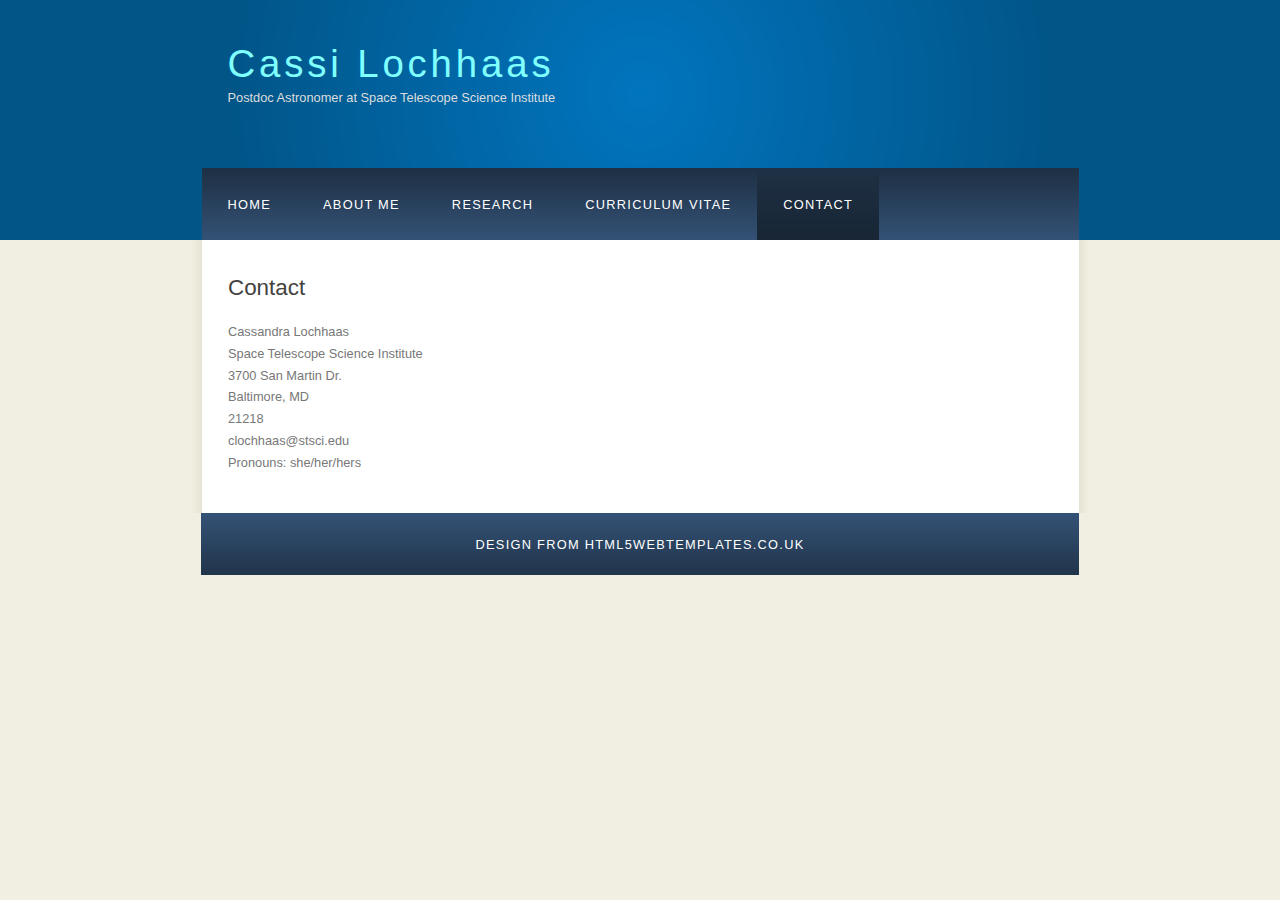
==== contact.html @ 8573aaea "Old website" ====
<!DOCTYPE HTML>
<html><head><title>Cassi Lochhaas - Contact</title><meta name="description" content="website description"><meta name="keywords" content="website keywords, website keywords"><meta http-equiv="content-type" content="text/html; charset=windows-1252"><link rel="stylesheet" type="text/css" href="style/style.css" title="style"></head><body>
  <div id="main">
    <div id="header">
      <div id="logo">
        <div id="logo_text">
          <!-- class="logo_colour", allows you to change the colour of the text -->
          <h1><a href="index.html"><span class="logo_colour">Cassi Lochhaas</span></a></h1>
          <h2>Postdoc Astronomer at Space Telescope Science Institute</h2>
        </div>
      </div>
      <div id="menubar">
        <ul id="menu"><!-- put class="selected" in the li tag for the selected page - to highlight which page you're on --><li><a href="index.html">Home</a></li>
          <li><a href="aboutme.html">About Me</a></li>
          <li><a href="research.html">Research</a></li>
          <li><a href="curriculumvitae.html">Curriculum Vitae</a></li>
          <li class="selected"><a href="contact.html">Contact</a></li>
        </ul></div>
    </div>
    <div id="content_header"></div>
    <div id="site_content">
      <div id="content">
        <!-- insert the page content here -->
        <h1>Contact</h1>
        <p>Cassandra Lochhaas<br />
	Space Telescope Science Institute<br />
	3700 San Martin Dr.<br />
	Baltimore, MD<br />
	21218<br />
	clochhaas@stsci.edu<br />
	Pronouns: she/her/hers</p>
      </div>
    </div>
    <div id="content_footer"></div>
    <div id="footer">
      <a href="http://www.html5webtemplates.co.uk">design from HTML5webtemplates.co.uk</a>
</div>
  </div>
</body></html>
---- style/style.css ----
html
{ height: 100%;}

*
{ margin: 0;
  padding: 0;}

body
{ font: normal .80em 'trebuchet ms', arial, sans-serif;
  background: #F0EFE2;
  color: #777;}

p
{ padding: 0 0 20px 0;
  line-height: 1.7em;}

img
{ border: 0;}

h1, h2, h3, h4, h5, h6 
{ font: normal 175% 'century gothic', arial, sans-serif;
  color: #43423F;
  margin: 0 0 15px 0;
  padding: 15px 0 5px 0;}

h2
{ font: normal 175% 'century gothic', arial, sans-serif;
  color: #A4AA04;}

h4, h5, h6
{ margin: 0;
  padding: 0 0 5px 0;
  font: normal 120% arial, sans-serif;
  color: #A4AA04;}

h5, h6
{ font: italic 95% arial, sans-serif;
  padding: 0 0 15px 0;
  color: #000;}

h6
{ color: #362C20;}

a, a:hover
{ outline: none;
  text-decoration: underline;
  color: #1293EE;}

a:hover
{ text-decoration: none;}

.left
{ float: left;
  width: auto;
  margin-right: 10px;}

.right
{ float: right; 
  width: auto;
  margin-left: 10px;}

.center
{ display: block;
  text-align: center;
  margin: 20px auto;}

blockquote
{ margin: 20px 0; 
  padding: 10px 20px 0 20px;
  border: 1px solid #E5E5DB;
  background: #FFF;}

ul
{ margin: 2px 0 22px 17px;}

ul li
{ list-style-type: circle;
  margin: 0 0 6px 0; 
  padding: 0 0 4px 5px;}

ol
{ margin: 8px 0 22px 20px;}

ol li
{ margin: 0 0 11px 0;}

#main, #logo, #menubar, #site_content, #footer
{ margin-left: auto; 
  margin-right: auto;}

#header
{ background: #025587;
  height: 240px;}

#logo
{ width: 825px;
  position: relative;
  height: 168px;
  background: #025587 url(logo.png) no-repeat;}

#logo #logo_text 
{ position: absolute; 
  top: 20px;
  left: 0;}

#logo h1, #logo h2
{ font: normal 300% 'century gothic', arial, sans-serif;
  border-bottom: 0;
  text-transform: none;
  margin: 0;}

#logo_text h1, #logo_text h1 a, #logo_text h1 a:hover 
{ padding: 22px 0 0 0;
  color: #FFF;
  letter-spacing: 0.1em;
  text-decoration: none;}

#logo_text h1 a .logo_colour
{ color: #80FFFF;}

#logo_text h2
{ font-size: 100%;
  padding: 4px 0 0 0;
  color: #DDD;}

#menubar
{ width: 877px;
  height: 72px;
  padding: 0;
  background: #29415D url(menu.png) repeat-x;} 

ul#menu, ul#menu li
{ float: left;
  margin: 0; 
  padding: 0;}

ul#menu li
{ list-style: none;}

ul#menu li a
{ letter-spacing: 0.1em;
  font: normal 100% 'lucida sans unicode', arial, sans-serif;
  display: block; 
  float: left; 
  height: 37px;
  padding: 29px 26px 6px 26px;
  text-align: center;
  color: #FFF;
  text-transform: uppercase;
  text-decoration: none;
  background: transparent;} 

ul#menu li a:hover, ul#menu li.selected a, ul#menu li.selected a:hover
{ color: #FFF;
  background: #1C2C3E url(menu_select.png) repeat-x;}

#site_content
{ width: 837px;
  overflow: hidden;
  margin: 0 auto 0 auto;
  padding: 20px 24px 20px 37px;
  background: #FFF url(content.png) repeat-y;} 

.sidebar
{ float: right;
  width: 190px;
  padding: 0 15px 20px 15px;}

.sidebar ul
{ width: 178px; 
  padding: 4px 0 0 0; 
  margin: 4px 0 30px 0;}

.sidebar li
{ list-style: none; 
  padding: 0 0 7px 0; }

.sidebar li a, .sidebar li a:hover
{ padding: 0 0 0 40px;
  display: block;
  background: transparent url(link.png) no-repeat left center;} 

.sidebar li a.selected
{ color: #444;
  text-decoration: none;} 

#content
{ text-align: left;
  width: 837px;
  padding: 0;}

#content ul
{ margin: 2px 0 22px 0px;}

#content ul li
{ list-style-type: none;
  background: url(bullet.png) no-repeat;
  margin: 0 0 6px 0; 
  padding: 0 0 4px 25px;
  line-height: 1.5em;}

#footer
{ width: 878px;
  font: normal 100% 'lucida sans unicode', arial, sans-serif;
  height: 33px;
  padding: 24px 0 5px 0;
  text-align: center; 
  background: #29425E url(footer.png) repeat-x;
  color: #FFF;
  text-transform: uppercase;
  letter-spacing: 0.1em;}

#footer a
{ color: #FFF;
  text-decoration: none;}

#footer a:hover
{ color: #FFF;
  text-decoration: underline;}

.search
{ color: #5D5D5D; 
  border: 1px solid #BBB; 
  width: 134px; 
  padding: 4px; 
  font: 100% arial, sans-serif;}

.form_settings
{ margin: 15px 0 0 0;}

.form_settings p
{ padding: 0 0 4px 0;}

.form_settings span
{ float: left; 
  width: 200px; 
  text-align: left;}
  
.form_settings input, .form_settings textarea
{ padding: 5px; 
  width: 299px; 
  font: 100% arial; 
  border: 1px solid #E5E5DB; 
  background: #FFF; 
  color: #47433F;}
  
.form_settings .submit
{ font: 100% arial; 
  border: 1px solid; 
  width: 99px; 
  margin: 0 0 0 212px; 
  height: 33px;
  padding: 2px 0 3px 0;
  cursor: pointer; 
  background: #263C56; 
  color: #FFF;}

.form_settings textarea, .form_settings select
{ font: 100% arial; 
  width: 299px;}

.form_settings select
{ width: 310px;}

.form_settings .checkbox
{ margin: 4px 0; 
  padding: 0; 
  width: 14px;
  border: 0;
  background: none;}

.separator
{ width: 100%;
  height: 0;
  border-top: 1px solid #D9D5CF;
  border-bottom: 1px solid #FFF;
  margin: 0 0 20px 0;}
  
table
{ margin: 10px 0 30px 0;}

table tr th, table tr td
{ background: #3B3B3B;
  color: #FFF;
  padding: 7px 4px;
  text-align: left;}
  
table tr td
{ background: #F0EFE2;
  color: #47433F;
  border-top: 1px solid #FFF;}
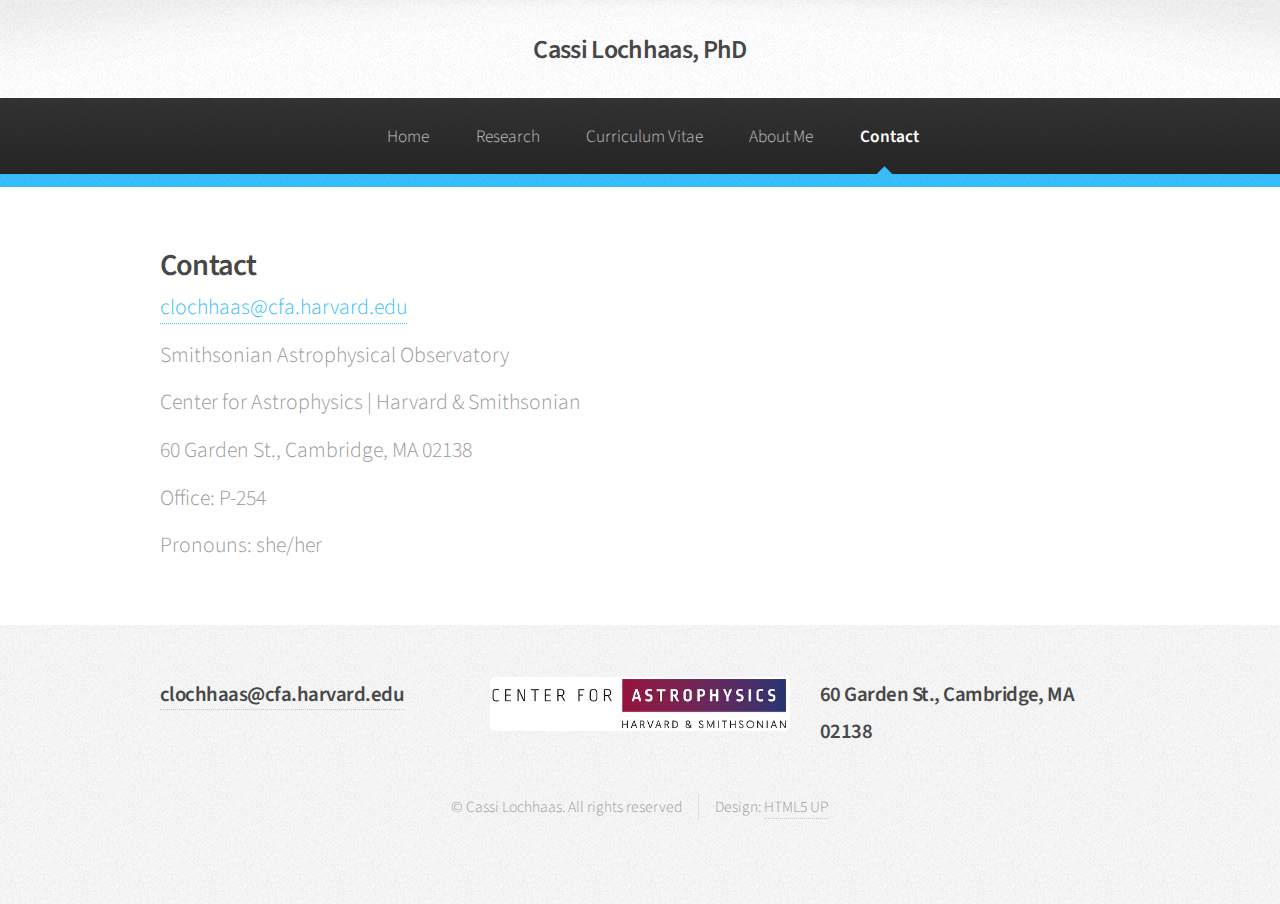
==== commit 4a6fbe88: "update" ====
--- a/contact.html
+++ b/contact.html
@@ -1,39 +1,104 @@
-<!DOCTYPE HTML>
-<html><head><title>Cassi Lochhaas - Contact</title><meta name="description" content="website description"><meta name="keywords" content="website keywords, website keywords"><meta http-equiv="content-type" content="text/html; charset=windows-1252"><link rel="stylesheet" type="text/css" href="style/style.css" title="style"></head><body>
-  <div id="main">
-    <div id="header">
-      <div id="logo">
-        <div id="logo_text">
-          <!-- class="logo_colour", allows you to change the colour of the text -->
-          <h1><a href="index.html"><span class="logo_colour">Cassi Lochhaas</span></a></h1>
-          <h2>Postdoc Astronomer at Space Telescope Science Institute</h2>
-        </div>
-      </div>
-      <div id="menubar">
-        <ul id="menu"><!-- put class="selected" in the li tag for the selected page - to highlight which page you're on --><li><a href="index.html">Home</a></li>
-          <li><a href="aboutme.html">About Me</a></li>
-          <li><a href="research.html">Research</a></li>
-          <li><a href="curriculumvitae.html">Curriculum Vitae</a></li>
-          <li class="selected"><a href="contact.html">Contact</a></li>
-        </ul></div>
-    </div>
-    <div id="content_header"></div>
-    <div id="site_content">
-      <div id="content">
-        <!-- insert the page content here -->
-        <h1>Contact</h1>
-        <p>Cassandra Lochhaas<br />
-	Space Telescope Science Institute<br />
-	3700 San Martin Dr.<br />
-	Baltimore, MD<br />
-	21218<br />
-	clochhaas@stsci.edu<br />
-	Pronouns: she/her/hers</p>
-      </div>
-    </div>
-    <div id="content_footer"></div>
-    <div id="footer">
-      <a href="http://www.html5webtemplates.co.uk">design from HTML5webtemplates.co.uk</a>
-</div>
-  </div>
-</body></html>
+<!DOCTYPE HTML>
+<!--
+	Arcana by HTML5 UP
+	html5up.net | @ajlkn
+	Free for personal and commercial use under the CCA 3.0 license (html5up.net/license)
+-->
+<html>
+	<head>
+		<title>Cassi Lochhaas, PhD</title>
+		<meta charset="utf-8" />
+		<meta name="viewport" content="width=device-width, initial-scale=1, user-scalable=no" />
+		<link rel="stylesheet" href="assets/css/main.css" />
+	</head>
+	<body class="is-preload">
+		<div id="page-wrapper">
+
+			<!-- Header -->
+				<div id="header">
+
+					<!-- Logo -->
+						<h1><a href="index.html" id="logo">Cassi Lochhaas, PhD</a></h1>
+
+					<!-- Nav -->
+					<nav id="nav">
+						<ul>
+							<li><a href="index.html">Home</a></li>
+							<li>
+								<a href="#">Research</a>
+								<ul>
+									<li><a href="research_accretion.html">Galactic Accretion through the CGM</a></li>
+									<li><a href="research_feedback.html">Stellar Feedback in Galaxy Simulations</a></li>
+									<li><a href="research_nonequilibrium.html">Non-Equilibrium CGM</a></li>
+									<li><a href="research_winds.html">Galactic Winds</a></li>
+								</ul>
+							</li>
+							<li><a href="curriculum_vitae.html">Curriculum Vitae</a></li>
+							<li><a href="about_me.html">About Me</a></li>
+							<li class="current"><a href="contact.html">Contact</a></li>
+						</ul>
+					</nav>
+
+				</div>
+
+			<!-- Main -->
+				<section class="wrapper style1">
+					<div class="container">
+						<div id="content">
+
+							<!-- Content -->
+
+								<article>
+									<header>
+										<h2>Contact</h2>
+										<p><a href="mailto:clochhaas@cfa.harvard.edu">clochhaas@cfa.harvard.edu</a></p>
+                                        <p>Smithsonian Astrophysical Observatory</p>
+                                        <p>Center for Astrophysics | Harvard & Smithsonian</p>
+                                        <p>60 Garden St., Cambridge, MA 02138</p>
+                                        <p>Office: P-254</p>
+                                        <p>Pronouns: she/her</p>
+									</header>
+								</article>
+
+						</div>
+					</div>
+				</section>
+
+			<!-- Footer -->
+			<div id="footer">
+				<div class="container">
+					<div class="row">
+						<section class="col-4 col-4 col-4">
+							<h3><a href="mailto:clochhaas@cfa.harvard.edu">clochhaas@cfa.harvard.edu</a></h3>
+						</section>
+						<section class="col-4 col-4 col-4">
+							<a href="https://www.cfa.harvard.edu/" class="image center center"><img src="images/CfA_Horizontal_CMYK.png" alt="Center for Astrophysics | Harvard & Smithsonian" width="300"/></a>
+						</section>
+						<section class="col-4 col-4 col-4">
+							<h3>60 Garden St., Cambridge, MA 02138</h3>
+						</section>
+					</div>
+				</div>
+
+
+				<!-- Copyright -->
+					<div class="copyright">
+						<ul class="menu">
+							<li>&copy; Cassi Lochhaas. All rights reserved</li><li>Design: <a href="http://html5up.net">HTML5 UP</a></li>
+						</ul>
+					</div>
+
+				</div>
+
+		</div>
+
+		<!-- Scripts -->
+			<script src="assets/js/jquery.min.js"></script>
+			<script src="assets/js/jquery.dropotron.min.js"></script>
+			<script src="assets/js/browser.min.js"></script>
+			<script src="assets/js/breakpoints.min.js"></script>
+			<script src="assets/js/util.js"></script>
+			<script src="assets/js/main.js"></script>
+
+	</body>
+</html>--- a/assets/css/main.css
+++ b/assets/css/main.css
@@ -0,0 +1,3360 @@
+@import url("fontawesome-all.min.css");
+@import url("https://fonts.googleapis.com/css?family=Source+Sans+Pro:300,300italic,600,600italic");
+
+/*
+	Arcana by HTML5 UP
+	html5up.net | @ajlkn
+	Free for personal and commercial use under the CCA 3.0 license (html5up.net/license)
+*/
+
+html, body, div, span, applet, object,
+iframe, h1, h2, h3, h4, h5, h6, p, blockquote,
+pre, a, abbr, acronym, address, big, cite,
+code, del, dfn, em, img, ins, kbd, q, s, samp,
+small, strike, strong, sub, sup, tt, var, b,
+u, i, center, dl, dt, dd, ol, ul, li, fieldset,
+form, label, legend, table, caption, tbody,
+tfoot, thead, tr, th, td, article, aside,
+canvas, details, embed, figure, figcaption,
+footer, header, hgroup, menu, nav, output, ruby,
+section, summary, time, mark, audio, video {
+	margin: 0;
+	padding: 0;
+	border: 0;
+	font-size: 100%;
+	font: inherit;
+	vertical-align: baseline;}
+
+article, aside, details, figcaption, figure,
+footer, header, hgroup, menu, nav, section {
+	display: block;}
+
+body {
+	line-height: 1;
+}
+
+ol, ul {
+	list-style: none;
+}
+
+blockquote, q {
+	quotes: none;
+}
+
+	blockquote:before, blockquote:after, q:before, q:after {
+		content: '';
+		content: none;
+	}
+
+table {
+	border-collapse: collapse;
+	border-spacing: 0;
+}
+
+body {
+	-webkit-text-size-adjust: none;
+}
+
+mark {
+	background-color: transparent;
+	color: inherit;
+}
+
+input::-moz-focus-inner {
+	border: 0;
+	padding: 0;
+}
+
+input, select, textarea {
+	-moz-appearance: none;
+	-webkit-appearance: none;
+	-ms-appearance: none;
+	appearance: none;
+}
+
+/* Basic */
+
+	html {
+		box-sizing: border-box;
+	}
+
+	*, *:before, *:after {
+		box-sizing: inherit;
+	}
+
+	body {
+		background: #f7f7f7 url("images/bg01.png");
+	}
+
+		body.is-preload *, body.is-preload *:before, body.is-preload *:after {
+			-moz-animation: none !important;
+			-webkit-animation: none !important;
+			-ms-animation: none !important;
+			animation: none !important;
+			-moz-transition: none !important;
+			-webkit-transition: none !important;
+			-ms-transition: none !important;
+			transition: none !important;
+		}
+
+	body, input, select, textarea {
+		color: #474747;
+		font-family: 'Source Sans Pro', sans-serif;
+		font-size: 16pt;
+		font-weight: 300;
+		line-height: 1.65em;
+	}
+
+	a {
+		-moz-transition: color 0.2s ease-in-out, border-color 0.2s ease-in-out, opacity 0.2s ease-in-out;
+		-webkit-transition: color 0.2s ease-in-out, border-color 0.2s ease-in-out, opacity 0.2s ease-in-out;
+		-ms-transition: color 0.2s ease-in-out, border-color 0.2s ease-in-out, opacity 0.2s ease-in-out;
+		transition: color 0.2s ease-in-out, border-color 0.2s ease-in-out, opacity 0.2s ease-in-out;
+		color: #37c0fb;
+		text-decoration: none;
+		border-bottom: dotted 1px;
+	}
+
+		a:hover {
+			color: #37c0fb;
+			border-bottom-color: transparent;
+		}
+
+	strong, b {
+		font-weight: 600;
+	}
+
+	em, i {
+		font-style: italic;
+	}
+
+	p, ul, ol, dl, table, blockquote {
+		margin: 0 0 2em 0;
+	}
+
+	h1, h2, h3, h4, h5, h6 {
+		color: inherit;
+		font-weight: 600;
+		line-height: 1.75em;
+		margin-bottom: 1em;
+	}
+
+		h1 a, h2 a, h3 a, h4 a, h5 a, h6 a {
+			color: inherit;
+			text-decoration: none;
+		}
+
+		h1 em, h2 em, h3 em, h4 em, h5 em, h6 em {
+			font-style: normal;
+			font-weight: 300;
+		}
+
+	h2 {
+		font-size: 1.75em;
+		letter-spacing: -0.025em;
+	}
+
+	h3 {
+		font-size: 1.2em;
+		letter-spacing: -0.025em;
+	}
+
+	sub {
+		font-size: 0.8em;
+		position: relative;
+		top: 0.5em;
+	}
+
+	sup {
+		font-size: 0.8em;
+		position: relative;
+		top: -0.5em;
+	}
+
+	hr {
+		border-top: solid 1px #e0e0e0;
+		border: 0;
+		margin-bottom: 1.5em;
+	}
+
+	blockquote {
+		border-left: solid 0.5em #e0e0e0;
+		font-style: italic;
+		padding: 1em 0 1em 2em;
+	}
+
+/* Container */
+
+	.container {
+		margin: 0 auto;
+		max-width: 100%;
+		width: 1400px;
+	}
+
+		@media screen and (max-width: 1680px) {
+
+			.container {
+				width: 1200px;
+			}
+
+		}
+
+		@media screen and (max-width: 1280px) {
+
+			.container {
+				width: 960px;
+			}
+
+		}
+
+		@media screen and (max-width: 980px) {
+
+			.container {
+				width: 95%;
+			}
+
+		}
+
+		@media screen and (max-width: 840px) {
+
+			.container {
+				width: 95%;
+			}
+
+		}
+
+		@media screen and (max-width: 736px) {
+
+			.container {
+				width: 90%;
+			}
+
+		}
+
+		@media screen and (max-width: 480px) {
+
+			.container {
+				width: 100%;
+			}
+
+		}
+
+/* Row */
+
+	.row {
+		display: flex;
+		flex-wrap: wrap;
+		box-sizing: border-box;
+		align-items: stretch;
+	}
+
+		.row > * {
+			box-sizing: border-box;
+		}
+
+		.row.gtr-uniform > * > :last-child {
+			margin-bottom: 0;
+		}
+
+		.row.aln-left {
+			justify-content: flex-start;
+		}
+
+		.row.aln-center {
+			justify-content: center;
+		}
+
+		.row.aln-right {
+			justify-content: flex-end;
+		}
+
+		.row.aln-top {
+			align-items: flex-start;
+		}
+
+		.row.aln-middle {
+			align-items: center;
+		}
+
+		.row.aln-bottom {
+			align-items: flex-end;
+		}
+
+		.row > .imp {
+			order: -1;
+		}
+
+		.row > .col-1 {
+			width: 8.33333%;
+		}
+
+		.row > .off-1 {
+			margin-left: 8.33333%;
+		}
+
+		.row > .col-2 {
+			width: 16.66667%;
+		}
+
+		.row > .off-2 {
+			margin-left: 16.66667%;
+		}
+
+		.row > .col-3 {
+			width: 25%;
+		}
+
+		.row > .off-3 {
+			margin-left: 25%;
+		}
+
+		.row > .col-4 {
+			width: 33.33333%;
+		}
+
+		.row > .off-4 {
+			margin-left: 33.33333%;
+		}
+
+		.row > .col-5 {
+			width: 41.66667%;
+		}
+
+		.row > .off-5 {
+			margin-left: 41.66667%;
+		}
+
+		.row > .col-6 {
+			width: 50%;
+		}
+
+		.row > .off-6 {
+			margin-left: 50%;
+		}
+
+		.row > .col-7 {
+			width: 58.33333%;
+		}
+
+		.row > .off-7 {
+			margin-left: 58.33333%;
+		}
+
+		.row > .col-8 {
+			width: 66.66667%;
+		}
+
+		.row > .off-8 {
+			margin-left: 66.66667%;
+		}
+
+		.row > .col-9 {
+			width: 75%;
+		}
+
+		.row > .off-9 {
+			margin-left: 75%;
+		}
+
+		.row > .col-10 {
+			width: 83.33333%;
+		}
+
+		.row > .off-10 {
+			margin-left: 83.33333%;
+		}
+
+		.row > .col-11 {
+			width: 91.66667%;
+		}
+
+		.row > .off-11 {
+			margin-left: 91.66667%;
+		}
+
+		.row > .col-12 {
+			width: 100%;
+		}
+
+		.row > .off-12 {
+			margin-left: 100%;
+		}
+
+		.row.gtr-0 {
+			margin-top: 0px;
+			margin-left: 0px;
+		}
+
+			.row.gtr-0 > * {
+				padding: 0px 0 0 0px;
+			}
+
+			.row.gtr-0.gtr-uniform {
+				margin-top: 0px;
+			}
+
+				.row.gtr-0.gtr-uniform > * {
+					padding-top: 0px;
+				}
+
+		.row.gtr-25 {
+			margin-top: -12.5px;
+			margin-left: -12.5px;
+		}
+
+			.row.gtr-25 > * {
+				padding: 12.5px 0 0 12.5px;
+			}
+
+			.row.gtr-25.gtr-uniform {
+				margin-top: -12.5px;
+			}
+
+				.row.gtr-25.gtr-uniform > * {
+					padding-top: 12.5px;
+				}
+
+		.row.gtr-50 {
+			margin-top: -25px;
+			margin-left: -25px;
+		}
+
+			.row.gtr-50 > * {
+				padding: 25px 0 0 25px;
+			}
+
+			.row.gtr-50.gtr-uniform {
+				margin-top: -25px;
+			}
+
+				.row.gtr-50.gtr-uniform > * {
+					padding-top: 25px;
+				}
+
+		.row {
+			margin-top: -50px;
+			margin-left: -50px;
+		}
+
+			.row > * {
+				padding: 50px 0 0 50px;
+			}
+
+			.row.gtr-uniform {
+				margin-top: -50px;
+			}
+
+				.row.gtr-uniform > * {
+					padding-top: 50px;
+				}
+
+		.row.gtr-150 {
+			margin-top: -75px;
+			margin-left: -75px;
+		}
+
+			.row.gtr-150 > * {
+				padding: 75px 0 0 75px;
+			}
+
+			.row.gtr-150.gtr-uniform {
+				margin-top: -75px;
+			}
+
+				.row.gtr-150.gtr-uniform > * {
+					padding-top: 75px;
+				}
+
+		.row.gtr-200 {
+			margin-top: -100px;
+			margin-left: -100px;
+		}
+
+			.row.gtr-200 > * {
+				padding: 100px 0 0 100px;
+			}
+
+			.row.gtr-200.gtr-uniform {
+				margin-top: -100px;
+			}
+
+				.row.gtr-200.gtr-uniform > * {
+					padding-top: 100px;
+				}
+
+		@media screen and (max-width: 1680px) {
+
+			.row {
+				display: flex;
+				flex-wrap: wrap;
+				box-sizing: border-box;
+				align-items: stretch;
+			}
+
+				.row > * {
+					box-sizing: border-box;
+				}
+
+				.row.gtr-uniform > * > :last-child {
+					margin-bottom: 0;
+				}
+
+				.row.aln-left {
+					justify-content: flex-start;
+				}
+
+				.row.aln-center {
+					justify-content: center;
+				}
+
+				.row.aln-right {
+					justify-content: flex-end;
+				}
+
+				.row.aln-top {
+					align-items: flex-start;
+				}
+
+				.row.aln-middle {
+					align-items: center;
+				}
+
+				.row.aln-bottom {
+					align-items: flex-end;
+				}
+
+				.row > .imp-wide {
+					order: -1;
+				}
+
+				.row > .col-1-wide {
+					width: 8.33333%;
+				}
+
+				.row > .off-1-wide {
+					margin-left: 8.33333%;
+				}
+
+				.row > .col-2-wide {
+					width: 16.66667%;
+				}
+
+				.row > .off-2-wide {
+					margin-left: 16.66667%;
+				}
+
+				.row > .col-3-wide {
+					width: 25%;
+				}
+
+				.row > .off-3-wide {
+					margin-left: 25%;
+				}
+
+				.row > .col-4-wide {
+					width: 33.33333%;
+				}
+
+				.row > .off-4-wide {
+					margin-left: 33.33333%;
+				}
+
+				.row > .col-5-wide {
+					width: 41.66667%;
+				}
+
+				.row > .off-5-wide {
+					margin-left: 41.66667%;
+				}
+
+				.row > .col-6-wide {
+					width: 50%;
+				}
+
+				.row > .off-6-wide {
+					margin-left: 50%;
+				}
+
+				.row > .col-7-wide {
+					width: 58.33333%;
+				}
+
+				.row > .off-7-wide {
+					margin-left: 58.33333%;
+				}
+
+				.row > .col-8-wide {
+					width: 66.66667%;
+				}
+
+				.row > .off-8-wide {
+					margin-left: 66.66667%;
+				}
+
+				.row > .col-9-wide {
+					width: 75%;
+				}
+
+				.row > .off-9-wide {
+					margin-left: 75%;
+				}
+
+				.row > .col-10-wide {
+					width: 83.33333%;
+				}
+
+				.row > .off-10-wide {
+					margin-left: 83.33333%;
+				}
+
+				.row > .col-11-wide {
+					width: 91.66667%;
+				}
+
+				.row > .off-11-wide {
+					margin-left: 91.66667%;
+				}
+
+				.row > .col-12-wide {
+					width: 100%;
+				}
+
+				.row > .off-12-wide {
+					margin-left: 100%;
+				}
+
+				.row.gtr-0 {
+					margin-top: 0px;
+					margin-left: 0px;
+				}
+
+					.row.gtr-0 > * {
+						padding: 0px 0 0 0px;
+					}
+
+					.row.gtr-0.gtr-uniform {
+						margin-top: 0px;
+					}
+
+						.row.gtr-0.gtr-uniform > * {
+							padding-top: 0px;
+						}
+
+				.row.gtr-25 {
+					margin-top: -10px;
+					margin-left: -10px;
+				}
+
+					.row.gtr-25 > * {
+						padding: 10px 0 0 10px;
+					}
+
+					.row.gtr-25.gtr-uniform {
+						margin-top: -10px;
+					}
+
+						.row.gtr-25.gtr-uniform > * {
+							padding-top: 10px;
+						}
+
+				.row.gtr-50 {
+					margin-top: -20px;
+					margin-left: -20px;
+				}
+
+					.row.gtr-50 > * {
+						padding: 20px 0 0 20px;
+					}
+
+					.row.gtr-50.gtr-uniform {
+						margin-top: -20px;
+					}
+
+						.row.gtr-50.gtr-uniform > * {
+							padding-top: 20px;
+						}
+
+				.row {
+					margin-top: -40px;
+					margin-left: -40px;
+				}
+
+					.row > * {
+						padding: 40px 0 0 40px;
+					}
+
+					.row.gtr-uniform {
+						margin-top: -40px;
+					}
+
+						.row.gtr-uniform > * {
+							padding-top: 40px;
+						}
+
+				.row.gtr-150 {
+					margin-top: -60px;
+					margin-left: -60px;
+				}
+
+					.row.gtr-150 > * {
+						padding: 60px 0 0 60px;
+					}
+
+					.row.gtr-150.gtr-uniform {
+						margin-top: -60px;
+					}
+
+						.row.gtr-150.gtr-uniform > * {
+							padding-top: 60px;
+						}
+
+				.row.gtr-200 {
+					margin-top: -80px;
+					margin-left: -80px;
+				}
+
+					.row.gtr-200 > * {
+						padding: 80px 0 0 80px;
+					}
+
+					.row.gtr-200.gtr-uniform {
+						margin-top: -80px;
+					}
+
+						.row.gtr-200.gtr-uniform > * {
+							padding-top: 80px;
+						}
+
+		}
+
+		@media screen and (max-width: 1280px) {
+
+			.row {
+				display: flex;
+				flex-wrap: wrap;
+				box-sizing: border-box;
+				align-items: stretch;
+			}
+
+				.row > * {
+					box-sizing: border-box;
+				}
+
+				.row.gtr-uniform > * > :last-child {
+					margin-bottom: 0;
+				}
+
+				.row.aln-left {
+					justify-content: flex-start;
+				}
+
+				.row.aln-center {
+					justify-content: center;
+				}
+
+				.row.aln-right {
+					justify-content: flex-end;
+				}
+
+				.row.aln-top {
+					align-items: flex-start;
+				}
+
+				.row.aln-middle {
+					align-items: center;
+				}
+
+				.row.aln-bottom {
+					align-items: flex-end;
+				}
+
+				.row > .imp-normal {
+					order: -1;
+				}
+
+				.row > .col-1-normal {
+					width: 8.33333%;
+				}
+
+				.row > .off-1-normal {
+					margin-left: 8.33333%;
+				}
+
+				.row > .col-2-normal {
+					width: 16.66667%;
+				}
+
+				.row > .off-2-normal {
+					margin-left: 16.66667%;
+				}
+
+				.row > .col-3-normal {
+					width: 25%;
+				}
+
+				.row > .off-3-normal {
+					margin-left: 25%;
+				}
+
+				.row > .col-4-normal {
+					width: 33.33333%;
+				}
+
+				.row > .off-4-normal {
+					margin-left: 33.33333%;
+				}
+
+				.row > .col-5-normal {
+					width: 41.66667%;
+				}
+
+				.row > .off-5-normal {
+					margin-left: 41.66667%;
+				}
+
+				.row > .col-6-normal {
+					width: 50%;
+				}
+
+				.row > .off-6-normal {
+					margin-left: 50%;
+				}
+
+				.row > .col-7-normal {
+					width: 58.33333%;
+				}
+
+				.row > .off-7-normal {
+					margin-left: 58.33333%;
+				}
+
+				.row > .col-8-normal {
+					width: 66.66667%;
+				}
+
+				.row > .off-8-normal {
+					margin-left: 66.66667%;
+				}
+
+				.row > .col-9-normal {
+					width: 75%;
+				}
+
+				.row > .off-9-normal {
+					margin-left: 75%;
+				}
+
+				.row > .col-10-normal {
+					width: 83.33333%;
+				}
+
+				.row > .off-10-normal {
+					margin-left: 83.33333%;
+				}
+
+				.row > .col-11-normal {
+					width: 91.66667%;
+				}
+
+				.row > .off-11-normal {
+					margin-left: 91.66667%;
+				}
+
+				.row > .col-12-normal {
+					width: 100%;
+				}
+
+				.row > .off-12-normal {
+					margin-left: 100%;
+				}
+
+				.row.gtr-0 {
+					margin-top: 0px;
+					margin-left: 0px;
+				}
+
+					.row.gtr-0 > * {
+						padding: 0px 0 0 0px;
+					}
+
+					.row.gtr-0.gtr-uniform {
+						margin-top: 0px;
+					}
+
+						.row.gtr-0.gtr-uniform > * {
+							padding-top: 0px;
+						}
+
+				.row.gtr-25 {
+					margin-top: -7.5px;
+					margin-left: -7.5px;
+				}
+
+					.row.gtr-25 > * {
+						padding: 7.5px 0 0 7.5px;
+					}
+
+					.row.gtr-25.gtr-uniform {
+						margin-top: -7.5px;
+					}
+
+						.row.gtr-25.gtr-uniform > * {
+							padding-top: 7.5px;
+						}
+
+				.row.gtr-50 {
+					margin-top: -15px;
+					margin-left: -15px;
+				}
+
+					.row.gtr-50 > * {
+						padding: 15px 0 0 15px;
+					}
+
+					.row.gtr-50.gtr-uniform {
+						margin-top: -15px;
+					}
+
+						.row.gtr-50.gtr-uniform > * {
+							padding-top: 15px;
+						}
+
+				.row {
+					margin-top: -30px;
+					margin-left: -30px;
+				}
+
+					.row > * {
+						padding: 30px 0 0 30px;
+					}
+
+					.row.gtr-uniform {
+						margin-top: -30px;
+					}
+
+						.row.gtr-uniform > * {
+							padding-top: 30px;
+						}
+
+				.row.gtr-150 {
+					margin-top: -45px;
+					margin-left: -45px;
+				}
+
+					.row.gtr-150 > * {
+						padding: 45px 0 0 45px;
+					}
+
+					.row.gtr-150.gtr-uniform {
+						margin-top: -45px;
+					}
+
+						.row.gtr-150.gtr-uniform > * {
+							padding-top: 45px;
+						}
+
+				.row.gtr-200 {
+					margin-top: -60px;
+					margin-left: -60px;
+				}
+
+					.row.gtr-200 > * {
+						padding: 60px 0 0 60px;
+					}
+
+					.row.gtr-200.gtr-uniform {
+						margin-top: -60px;
+					}
+
+						.row.gtr-200.gtr-uniform > * {
+							padding-top: 60px;
+						}
+
+		}
+
+		@media screen and (max-width: 980px) {
+
+			.row {
+				display: flex;
+				flex-wrap: wrap;
+				box-sizing: border-box;
+				align-items: stretch;
+			}
+
+				.row > * {
+					box-sizing: border-box;
+				}
+
+				.row.gtr-uniform > * > :last-child {
+					margin-bottom: 0;
+				}
+
+				.row.aln-left {
+					justify-content: flex-start;
+				}
+
+				.row.aln-center {
+					justify-content: center;
+				}
+
+				.row.aln-right {
+					justify-content: flex-end;
+				}
+
+				.row.aln-top {
+					align-items: flex-start;
+				}
+
+				.row.aln-middle {
+					align-items: center;
+				}
+
+				.row.aln-bottom {
+					align-items: flex-end;
+				}
+
+				.row > .imp-narrow {
+					order: -1;
+				}
+
+				.row > .col-1-narrow {
+					width: 8.33333%;
+				}
+
+				.row > .off-1-narrow {
+					margin-left: 8.33333%;
+				}
+
+				.row > .col-2-narrow {
+					width: 16.66667%;
+				}
+
+				.row > .off-2-narrow {
+					margin-left: 16.66667%;
+				}
+
+				.row > .col-3-narrow {
+					width: 25%;
+				}
+
+				.row > .off-3-narrow {
+					margin-left: 25%;
+				}
+
+				.row > .col-4-narrow {
+					width: 33.33333%;
+				}
+
+				.row > .off-4-narrow {
+					margin-left: 33.33333%;
+				}
+
+				.row > .col-5-narrow {
+					width: 41.66667%;
+				}
+
+				.row > .off-5-narrow {
+					margin-left: 41.66667%;
+				}
+
+				.row > .col-6-narrow {
+					width: 50%;
+				}
+
+				.row > .off-6-narrow {
+					margin-left: 50%;
+				}
+
+				.row > .col-7-narrow {
+					width: 58.33333%;
+				}
+
+				.row > .off-7-narrow {
+					margin-left: 58.33333%;
+				}
+
+				.row > .col-8-narrow {
+					width: 66.66667%;
+				}
+
+				.row > .off-8-narrow {
+					margin-left: 66.66667%;
+				}
+
+				.row > .col-9-narrow {
+					width: 75%;
+				}
+
+				.row > .off-9-narrow {
+					margin-left: 75%;
+				}
+
+				.row > .col-10-narrow {
+					width: 83.33333%;
+				}
+
+				.row > .off-10-narrow {
+					margin-left: 83.33333%;
+				}
+
+				.row > .col-11-narrow {
+					width: 91.66667%;
+				}
+
+				.row > .off-11-narrow {
+					margin-left: 91.66667%;
+				}
+
+				.row > .col-12-narrow {
+					width: 100%;
+				}
+
+				.row > .off-12-narrow {
+					margin-left: 100%;
+				}
+
+				.row.gtr-0 {
+					margin-top: 0px;
+					margin-left: 0px;
+				}
+
+					.row.gtr-0 > * {
+						padding: 0px 0 0 0px;
+					}
+
+					.row.gtr-0.gtr-uniform {
+						margin-top: 0px;
+					}
+
+						.row.gtr-0.gtr-uniform > * {
+							padding-top: 0px;
+						}
+
+				.row.gtr-25 {
+					margin-top: -7.5px;
+					margin-left: -7.5px;
+				}
+
+					.row.gtr-25 > * {
+						padding: 7.5px 0 0 7.5px;
+					}
+
+					.row.gtr-25.gtr-uniform {
+						margin-top: -7.5px;
+					}
+
+						.row.gtr-25.gtr-uniform > * {
+							padding-top: 7.5px;
+						}
+
+				.row.gtr-50 {
+					margin-top: -15px;
+					margin-left: -15px;
+				}
+
+					.row.gtr-50 > * {
+						padding: 15px 0 0 15px;
+					}
+
+					.row.gtr-50.gtr-uniform {
+						margin-top: -15px;
+					}
+
+						.row.gtr-50.gtr-uniform > * {
+							padding-top: 15px;
+						}
+
+				.row {
+					margin-top: -30px;
+					margin-left: -30px;
+				}
+
+					.row > * {
+						padding: 30px 0 0 30px;
+					}
+
+					.row.gtr-uniform {
+						margin-top: -30px;
+					}
+
+						.row.gtr-uniform > * {
+							padding-top: 30px;
+						}
+
+				.row.gtr-150 {
+					margin-top: -45px;
+					margin-left: -45px;
+				}
+
+					.row.gtr-150 > * {
+						padding: 45px 0 0 45px;
+					}
+
+					.row.gtr-150.gtr-uniform {
+						margin-top: -45px;
+					}
+
+						.row.gtr-150.gtr-uniform > * {
+							padding-top: 45px;
+						}
+
+				.row.gtr-200 {
+					margin-top: -60px;
+					margin-left: -60px;
+				}
+
+					.row.gtr-200 > * {
+						padding: 60px 0 0 60px;
+					}
+
+					.row.gtr-200.gtr-uniform {
+						margin-top: -60px;
+					}
+
+						.row.gtr-200.gtr-uniform > * {
+							padding-top: 60px;
+						}
+
+		}
+
+		@media screen and (max-width: 840px) {
+
+			.row {
+				display: flex;
+				flex-wrap: wrap;
+				box-sizing: border-box;
+				align-items: stretch;
+			}
+
+				.row > * {
+					box-sizing: border-box;
+				}
+
+				.row.gtr-uniform > * > :last-child {
+					margin-bottom: 0;
+				}
+
+				.row.aln-left {
+					justify-content: flex-start;
+				}
+
+				.row.aln-center {
+					justify-content: center;
+				}
+
+				.row.aln-right {
+					justify-content: flex-end;
+				}
+
+				.row.aln-top {
+					align-items: flex-start;
+				}
+
+				.row.aln-middle {
+					align-items: center;
+				}
+
+				.row.aln-bottom {
+					align-items: flex-end;
+				}
+
+				.row > .imp-narrower {
+					order: -1;
+				}
+
+				.row > .col-1-narrower {
+					width: 8.33333%;
+				}
+
+				.row > .off-1-narrower {
+					margin-left: 8.33333%;
+				}
+
+				.row > .col-2-narrower {
+					width: 16.66667%;
+				}
+
+				.row > .off-2-narrower {
+					margin-left: 16.66667%;
+				}
+
+				.row > .col-3-narrower {
+					width: 25%;
+				}
+
+				.row > .off-3-narrower {
+					margin-left: 25%;
+				}
+
+				.row > .col-4-narrower {
+					width: 33.33333%;
+				}
+
+				.row > .off-4-narrower {
+					margin-left: 33.33333%;
+				}
+
+				.row > .col-5-narrower {
+					width: 41.66667%;
+				}
+
+				.row > .off-5-narrower {
+					margin-left: 41.66667%;
+				}
+
+				.row > .col-6-narrower {
+					width: 50%;
+				}
+
+				.row > .off-6-narrower {
+					margin-left: 50%;
+				}
+
+				.row > .col-7-narrower {
+					width: 58.33333%;
+				}
+
+				.row > .off-7-narrower {
+					margin-left: 58.33333%;
+				}
+
+				.row > .col-8-narrower {
+					width: 66.66667%;
+				}
+
+				.row > .off-8-narrower {
+					margin-left: 66.66667%;
+				}
+
+				.row > .col-9-narrower {
+					width: 75%;
+				}
+
+				.row > .off-9-narrower {
+					margin-left: 75%;
+				}
+
+				.row > .col-10-narrower {
+					width: 83.33333%;
+				}
+
+				.row > .off-10-narrower {
+					margin-left: 83.33333%;
+				}
+
+				.row > .col-11-narrower {
+					width: 91.66667%;
+				}
+
+				.row > .off-11-narrower {
+					margin-left: 91.66667%;
+				}
+
+				.row > .col-12-narrower {
+					width: 100%;
+				}
+
+				.row > .off-12-narrower {
+					margin-left: 100%;
+				}
+
+				.row.gtr-0 {
+					margin-top: 0px;
+					margin-left: 0px;
+				}
+
+					.row.gtr-0 > * {
+						padding: 0px 0 0 0px;
+					}
+
+					.row.gtr-0.gtr-uniform {
+						margin-top: 0px;
+					}
+
+						.row.gtr-0.gtr-uniform > * {
+							padding-top: 0px;
+						}
+
+				.row.gtr-25 {
+					margin-top: -7.5px;
+					margin-left: -7.5px;
+				}
+
+					.row.gtr-25 > * {
+						padding: 7.5px 0 0 7.5px;
+					}
+
+					.row.gtr-25.gtr-uniform {
+						margin-top: -7.5px;
+					}
+
+						.row.gtr-25.gtr-uniform > * {
+							padding-top: 7.5px;
+						}
+
+				.row.gtr-50 {
+					margin-top: -15px;
+					margin-left: -15px;
+				}
+
+					.row.gtr-50 > * {
+						padding: 15px 0 0 15px;
+					}
+
+					.row.gtr-50.gtr-uniform {
+						margin-top: -15px;
+					}
+
+						.row.gtr-50.gtr-uniform > * {
+							padding-top: 15px;
+						}
+
+				.row {
+					margin-top: -30px;
+					margin-left: -30px;
+				}
+
+					.row > * {
+						padding: 30px 0 0 30px;
+					}
+
+					.row.gtr-uniform {
+						margin-top: -30px;
+					}
+
+						.row.gtr-uniform > * {
+							padding-top: 30px;
+						}
+
+				.row.gtr-150 {
+					margin-top: -45px;
+					margin-left: -45px;
+				}
+
+					.row.gtr-150 > * {
+						padding: 45px 0 0 45px;
+					}
+
+					.row.gtr-150.gtr-uniform {
+						margin-top: -45px;
+					}
+
+						.row.gtr-150.gtr-uniform > * {
+							padding-top: 45px;
+						}
+
+				.row.gtr-200 {
+					margin-top: -60px;
+					margin-left: -60px;
+				}
+
+					.row.gtr-200 > * {
+						padding: 60px 0 0 60px;
+					}
+
+					.row.gtr-200.gtr-uniform {
+						margin-top: -60px;
+					}
+
+						.row.gtr-200.gtr-uniform > * {
+							padding-top: 60px;
+						}
+
+		}
+
+		@media screen and (max-width: 736px) {
+
+			.row {
+				display: flex;
+				flex-wrap: wrap;
+				box-sizing: border-box;
+				align-items: stretch;
+			}
+
+				.row > * {
+					box-sizing: border-box;
+				}
+
+				.row.gtr-uniform > * > :last-child {
+					margin-bottom: 0;
+				}
+
+				.row.aln-left {
+					justify-content: flex-start;
+				}
+
+				.row.aln-center {
+					justify-content: center;
+				}
+
+				.row.aln-right {
+					justify-content: flex-end;
+				}
+
+				.row.aln-top {
+					align-items: flex-start;
+				}
+
+				.row.aln-middle {
+					align-items: center;
+				}
+
+				.row.aln-bottom {
+					align-items: flex-end;
+				}
+
+				.row > .imp-mobile {
+					order: -1;
+				}
+
+				.row > .col-1-mobile {
+					width: 8.33333%;
+				}
+
+				.row > .off-1-mobile {
+					margin-left: 8.33333%;
+				}
+
+				.row > .col-2-mobile {
+					width: 16.66667%;
+				}
+
+				.row > .off-2-mobile {
+					margin-left: 16.66667%;
+				}
+
+				.row > .col-3-mobile {
+					width: 25%;
+				}
+
+				.row > .off-3-mobile {
+					margin-left: 25%;
+				}
+
+				.row > .col-4-mobile {
+					width: 33.33333%;
+				}
+
+				.row > .off-4-mobile {
+					margin-left: 33.33333%;
+				}
+
+				.row > .col-5-mobile {
+					width: 41.66667%;
+				}
+
+				.row > .off-5-mobile {
+					margin-left: 41.66667%;
+				}
+
+				.row > .col-6-mobile {
+					width: 50%;
+				}
+
+				.row > .off-6-mobile {
+					margin-left: 50%;
+				}
+
+				.row > .col-7-mobile {
+					width: 58.33333%;
+				}
+
+				.row > .off-7-mobile {
+					margin-left: 58.33333%;
+				}
+
+				.row > .col-8-mobile {
+					width: 66.66667%;
+				}
+
+				.row > .off-8-mobile {
+					margin-left: 66.66667%;
+				}
+
+				.row > .col-9-mobile {
+					width: 75%;
+				}
+
+				.row > .off-9-mobile {
+					margin-left: 75%;
+				}
+
+				.row > .col-10-mobile {
+					width: 83.33333%;
+				}
+
+				.row > .off-10-mobile {
+					margin-left: 83.33333%;
+				}
+
+				.row > .col-11-mobile {
+					width: 91.66667%;
+				}
+
+				.row > .off-11-mobile {
+					margin-left: 91.66667%;
+				}
+
+				.row > .col-12-mobile {
+					width: 100%;
+				}
+
+				.row > .off-12-mobile {
+					margin-left: 100%;
+				}
+
+				.row.gtr-0 {
+					margin-top: 0px;
+					margin-left: 0px;
+				}
+
+					.row.gtr-0 > * {
+						padding: 0px 0 0 0px;
+					}
+
+					.row.gtr-0.gtr-uniform {
+						margin-top: 0px;
+					}
+
+						.row.gtr-0.gtr-uniform > * {
+							padding-top: 0px;
+						}
+
+				.row.gtr-25 {
+					margin-top: -5px;
+					margin-left: -5px;
+				}
+
+					.row.gtr-25 > * {
+						padding: 5px 0 0 5px;
+					}
+
+					.row.gtr-25.gtr-uniform {
+						margin-top: -5px;
+					}
+
+						.row.gtr-25.gtr-uniform > * {
+							padding-top: 5px;
+						}
+
+				.row.gtr-50 {
+					margin-top: -10px;
+					margin-left: -10px;
+				}
+
+					.row.gtr-50 > * {
+						padding: 10px 0 0 10px;
+					}
+
+					.row.gtr-50.gtr-uniform {
+						margin-top: -10px;
+					}
+
+						.row.gtr-50.gtr-uniform > * {
+							padding-top: 10px;
+						}
+
+				.row {
+					margin-top: -20px;
+					margin-left: -20px;
+				}
+
+					.row > * {
+						padding: 20px 0 0 20px;
+					}
+
+					.row.gtr-uniform {
+						margin-top: -20px;
+					}
+
+						.row.gtr-uniform > * {
+							padding-top: 20px;
+						}
+
+				.row.gtr-150 {
+					margin-top: -30px;
+					margin-left: -30px;
+				}
+
+					.row.gtr-150 > * {
+						padding: 30px 0 0 30px;
+					}
+
+					.row.gtr-150.gtr-uniform {
+						margin-top: -30px;
+					}
+
+						.row.gtr-150.gtr-uniform > * {
+							padding-top: 30px;
+						}
+
+				.row.gtr-200 {
+					margin-top: -40px;
+					margin-left: -40px;
+				}
+
+					.row.gtr-200 > * {
+						padding: 40px 0 0 40px;
+					}
+
+					.row.gtr-200.gtr-uniform {
+						margin-top: -40px;
+					}
+
+						.row.gtr-200.gtr-uniform > * {
+							padding-top: 40px;
+						}
+
+		}
+
+		@media screen and (max-width: 480px) {
+
+			.row {
+				display: flex;
+				flex-wrap: wrap;
+				box-sizing: border-box;
+				align-items: stretch;
+			}
+
+				.row > * {
+					box-sizing: border-box;
+				}
+
+				.row.gtr-uniform > * > :last-child {
+					margin-bottom: 0;
+				}
+
+				.row.aln-left {
+					justify-content: flex-start;
+				}
+
+				.row.aln-center {
+					justify-content: center;
+				}
+
+				.row.aln-right {
+					justify-content: flex-end;
+				}
+
+				.row.aln-top {
+					align-items: flex-start;
+				}
+
+				.row.aln-middle {
+					align-items: center;
+				}
+
+				.row.aln-bottom {
+					align-items: flex-end;
+				}
+
+				.row > .imp-mobilep {
+					order: -1;
+				}
+
+				.row > .col-1-mobilep {
+					width: 8.33333%;
+				}
+
+				.row > .off-1-mobilep {
+					margin-left: 8.33333%;
+				}
+
+				.row > .col-2-mobilep {
+					width: 16.66667%;
+				}
+
+				.row > .off-2-mobilep {
+					margin-left: 16.66667%;
+				}
+
+				.row > .col-3-mobilep {
+					width: 25%;
+				}
+
+				.row > .off-3-mobilep {
+					margin-left: 25%;
+				}
+
+				.row > .col-4-mobilep {
+					width: 33.33333%;
+				}
+
+				.row > .off-4-mobilep {
+					margin-left: 33.33333%;
+				}
+
+				.row > .col-5-mobilep {
+					width: 41.66667%;
+				}
+
+				.row > .off-5-mobilep {
+					margin-left: 41.66667%;
+				}
+
+				.row > .col-6-mobilep {
+					width: 50%;
+				}
+
+				.row > .off-6-mobilep {
+					margin-left: 50%;
+				}
+
+				.row > .col-7-mobilep {
+					width: 58.33333%;
+				}
+
+				.row > .off-7-mobilep {
+					margin-left: 58.33333%;
+				}
+
+				.row > .col-8-mobilep {
+					width: 66.66667%;
+				}
+
+				.row > .off-8-mobilep {
+					margin-left: 66.66667%;
+				}
+
+				.row > .col-9-mobilep {
+					width: 75%;
+				}
+
+				.row > .off-9-mobilep {
+					margin-left: 75%;
+				}
+
+				.row > .col-10-mobilep {
+					width: 83.33333%;
+				}
+
+				.row > .off-10-mobilep {
+					margin-left: 83.33333%;
+				}
+
+				.row > .col-11-mobilep {
+					width: 91.66667%;
+				}
+
+				.row > .off-11-mobilep {
+					margin-left: 91.66667%;
+				}
+
+				.row > .col-12-mobilep {
+					width: 100%;
+				}
+
+				.row > .off-12-mobilep {
+					margin-left: 100%;
+				}
+
+				.row.gtr-0 {
+					margin-top: 0px;
+					margin-left: 0px;
+				}
+
+					.row.gtr-0 > * {
+						padding: 0px 0 0 0px;
+					}
+
+					.row.gtr-0.gtr-uniform {
+						margin-top: 0px;
+					}
+
+						.row.gtr-0.gtr-uniform > * {
+							padding-top: 0px;
+						}
+
+				.row.gtr-25 {
+					margin-top: -5px;
+					margin-left: -5px;
+				}
+
+					.row.gtr-25 > * {
+						padding: 5px 0 0 5px;
+					}
+
+					.row.gtr-25.gtr-uniform {
+						margin-top: -5px;
+					}
+
+						.row.gtr-25.gtr-uniform > * {
+							padding-top: 5px;
+						}
+
+				.row.gtr-50 {
+					margin-top: -10px;
+					margin-left: -10px;
+				}
+
+					.row.gtr-50 > * {
+						padding: 10px 0 0 10px;
+					}
+
+					.row.gtr-50.gtr-uniform {
+						margin-top: -10px;
+					}
+
+						.row.gtr-50.gtr-uniform > * {
+							padding-top: 10px;
+						}
+
+				.row {
+					margin-top: -20px;
+					margin-left: -20px;
+				}
+
+					.row > * {
+						padding: 20px 0 0 20px;
+					}
+
+					.row.gtr-uniform {
+						margin-top: -20px;
+					}
+
+						.row.gtr-uniform > * {
+							padding-top: 20px;
+						}
+
+				.row.gtr-150 {
+					margin-top: -30px;
+					margin-left: -30px;
+				}
+
+					.row.gtr-150 > * {
+						padding: 30px 0 0 30px;
+					}
+
+					.row.gtr-150.gtr-uniform {
+						margin-top: -30px;
+					}
+
+						.row.gtr-150.gtr-uniform > * {
+							padding-top: 30px;
+						}
+
+				.row.gtr-200 {
+					margin-top: -40px;
+					margin-left: -40px;
+				}
+
+					.row.gtr-200 > * {
+						padding: 40px 0 0 40px;
+					}
+
+					.row.gtr-200.gtr-uniform {
+						margin-top: -40px;
+					}
+
+						.row.gtr-200.gtr-uniform > * {
+							padding-top: 40px;
+						}
+
+		}
+
+/* Section/Article */
+
+	section.special, article.special {
+		text-align: center;
+	}
+
+	header p {
+		color: #999;
+		font-size: 1.25em;
+		position: relative;
+		margin-top: -1.25em;
+		margin-bottom: 2.25em;
+	}
+
+	header.major {
+		text-align: center;
+		margin: 0 0 2em 0;
+	}
+
+		header.major h2 {
+			font-size: 2.25em;
+		}
+
+		header.major p {
+			position: relative;
+			border-top: solid 1px #e0e0e0;
+			padding: 1em 0 0 0;
+			margin: 0;
+			top: -1em;
+			font-size: 1.5em;
+			letter-spacing: -0.025em;
+		}
+
+	footer {
+		margin: 0 0 3em 0;
+	}
+
+		footer > :last-child {
+			margin-bottom: 0;
+		}
+
+		footer.major {
+			padding-top: 3em;
+		}
+
+/* Form */
+
+	input[type="text"],
+	input[type="password"],
+	input[type="email"],
+	textarea {
+		-moz-appearance: none;
+		-webkit-appearance: none;
+		-ms-appearance: none;
+		appearance: none;
+		-moz-transition: border-color 0.2s ease-in-out;
+		-webkit-transition: border-color 0.2s ease-in-out;
+		-ms-transition: border-color 0.2s ease-in-out;
+		transition: border-color 0.2s ease-in-out;
+		background: #fff;
+		border: solid 1px #e0e0e0;
+		border-radius: 5px;
+		color: inherit;
+		display: block;
+		outline: 0;
+		padding: 0.75em;
+		text-decoration: none;
+		width: 100%;
+	}
+
+		input[type="text"]:focus,
+		input[type="password"]:focus,
+		input[type="email"]:focus,
+		textarea:focus {
+			border-color: #37c0fb;
+		}
+
+	input[type="text"],
+	input[type="password"],
+	input[type="email"] {
+		line-height: 1em;
+	}
+
+	label {
+		display: block;
+		color: inherit;
+		font-weight: 600;
+		line-height: 1.75em;
+		margin-bottom: 0.5em;
+	}
+
+	::-webkit-input-placeholder {
+		color: #999;
+		position: relative;
+		top: 3px;
+	}
+
+	:-moz-placeholder {
+		color: #999;
+	}
+
+	::-moz-placeholder {
+		color: #999;
+	}
+
+	:-ms-input-placeholder {
+		color: #999;
+	}
+
+/* Image */
+
+	.image {
+		border: 0;
+		display: inline-block;
+		position: relative;
+		border-radius: 5px;
+	}
+
+		.image img {
+			display: block;
+			border-radius: 5px;
+		}
+
+		.image.left {
+			display: block;
+			float: left;
+			margin: 0 2em 2em 0;
+			position: relative;
+			top: 0.25em;
+		}
+
+			.image.left img {
+				display: block;
+				width: 100%;
+			}
+
+		.image.fit {
+			display: block;
+		}
+
+			.image.fit img {
+				display: block;
+				width: 100%;
+			}
+
+		.image.featured {
+			display: block;
+			margin: 0 0 2em 0;
+		}
+
+			.image.featured img {
+				display: block;
+				width: 100%;
+			}
+
+/* Icon */
+
+	.icon {
+		text-decoration: none;
+		position: relative;
+		text-decoration: none;
+	}
+
+		.icon:before {
+			-moz-osx-font-smoothing: grayscale;
+			-webkit-font-smoothing: antialiased;
+			display: inline-block;
+			font-style: normal;
+			font-variant: normal;
+			text-rendering: auto;
+			line-height: 1;
+			text-transform: none !important;
+			font-family: 'Font Awesome 5 Free';
+			font-weight: 400;
+		}
+
+		.icon > .label {
+			display: none;
+		}
+
+		.icon:before {
+			line-height: inherit;
+		}
+
+		.icon.solid:before {
+			font-weight: 900;
+		}
+
+		.icon.brands:before {
+			font-family: 'Font Awesome 5 Brands';
+		}
+
+		.icon.major {
+			text-align: center;
+			cursor: default;
+			background-color: #37c0fb;
+			background-image: -moz-linear-gradient(top, rgba(0,0,0,0), rgba(0,0,0,0.15)), url("images/bg01.png");
+			background-image: -webkit-linear-gradient(top, rgba(0,0,0,0), rgba(0,0,0,0.15)), url("images/bg01.png");
+			background-image: -ms-linear-gradient(top, rgba(0,0,0,0), rgba(0,0,0,0.15)), url("images/bg01.png");
+			background-image: linear-gradient(top, rgba(0,0,0,0), rgba(0,0,0,0.15)), url("images/bg01.png");
+			color: #fff;
+			border-radius: 100%;
+			display: inline-block;
+			width: 5em;
+			height: 5em;
+			line-height: 5em;
+			box-shadow: 0 0 0 7px white, 0 0 0 8px #e0e0e0;
+			margin: 0 0 2em 0;
+		}
+
+			.icon.major:before {
+				font-size: 36px;
+			}
+
+/* Lists */
+
+	ol {
+		list-style: decimal;
+		padding-left: 1.25em;
+	}
+
+		ol li {
+			padding-left: 0.25em;
+		}
+
+	ul {
+		list-style: disc;
+		padding-left: 1em;
+	}
+
+		ul li {
+			padding-left: 0.5em;
+		}
+
+/* Links */
+
+	ul.links {
+		list-style: none;
+		padding-left: 0;
+	}
+
+		ul.links li {
+			line-height: 2.5em;
+			padding-left: 0;
+		}
+
+/* Icons */
+
+	ul.icons {
+		cursor: default;
+		list-style: none;
+		padding-left: 0;
+	}
+
+		ul.icons li {
+			display: inline-block;
+			line-height: 1em;
+			padding-left: 1.5em;
+		}
+
+			ul.icons li:first-child {
+				padding-left: 0;
+			}
+
+			ul.icons li a, ul.icons li span {
+				font-size: 2em;
+				border: 0;
+			}
+
+/* Menu */
+
+	ul.menu {
+		list-style: none;
+		padding-left: 0;
+	}
+
+		ul.menu li {
+			border-left: solid 1px #e0e0e0;
+			display: inline-block;
+			padding: 0 0 0 1em;
+			margin: 0 0 0 1em;
+		}
+
+			ul.menu li:first-child {
+				border-left: 0;
+				margin-left: 0;
+				padding-left: 0;
+			}
+
+/* Actions */
+
+	ul.actions {
+		display: -moz-flex;
+		display: -webkit-flex;
+		display: -ms-flex;
+		display: flex;
+		cursor: default;
+		list-style: none;
+		margin-left: -1em;
+		padding-left: 0;
+	}
+
+		ul.actions li {
+			padding: 0 0 0 1em;
+			vertical-align: middle;
+		}
+
+		ul.actions.special {
+			-moz-justify-content: center;
+			-webkit-justify-content: center;
+			-ms-justify-content: center;
+			justify-content: center;
+			width: 100%;
+			margin-left: 0;
+		}
+
+			ul.actions.special li:first-child {
+				padding-left: 0;
+			}
+
+		ul.actions.stacked {
+			-moz-flex-direction: column;
+			-webkit-flex-direction: column;
+			-ms-flex-direction: column;
+			flex-direction: column;
+			margin-left: 0;
+		}
+
+			ul.actions.stacked li {
+				padding: 1.25em 0 0 0;
+			}
+
+				ul.actions.stacked li:first-child {
+					padding-top: 0;
+				}
+
+		ul.actions.fit {
+			width: calc(100% + 1em);
+		}
+
+			ul.actions.fit li {
+				-moz-flex-grow: 1;
+				-webkit-flex-grow: 1;
+				-ms-flex-grow: 1;
+				flex-grow: 1;
+				-moz-flex-shrink: 1;
+				-webkit-flex-shrink: 1;
+				-ms-flex-shrink: 1;
+				flex-shrink: 1;
+				width: 100%;
+			}
+
+				ul.actions.fit li > * {
+					width: 100%;
+				}
+
+			ul.actions.fit.stacked {
+				width: 100%;
+			}
+
+		@media screen and (max-width: 736px) {
+
+			ul.actions:not(.fixed) {
+				-moz-flex-direction: column;
+				-webkit-flex-direction: column;
+				-ms-flex-direction: column;
+				flex-direction: column;
+				margin-left: 0;
+				width: 100% !important;
+			}
+
+				ul.actions:not(.fixed) li {
+					-moz-flex-grow: 1;
+					-webkit-flex-grow: 1;
+					-ms-flex-grow: 1;
+					flex-grow: 1;
+					-moz-flex-shrink: 1;
+					-webkit-flex-shrink: 1;
+					-ms-flex-shrink: 1;
+					flex-shrink: 1;
+					padding: 1em 0 0 0;
+					text-align: center;
+					width: 100%;
+				}
+
+					ul.actions:not(.fixed) li > * {
+						width: 100%;
+					}
+
+					ul.actions:not(.fixed) li:first-child {
+						padding-top: 0;
+					}
+
+					ul.actions:not(.fixed) li input[type="submit"],
+					ul.actions:not(.fixed) li input[type="reset"],
+					ul.actions:not(.fixed) li input[type="button"],
+					ul.actions:not(.fixed) li button,
+					ul.actions:not(.fixed) li .button {
+						width: 100%;
+					}
+
+						ul.actions:not(.fixed) li input[type="submit"].icon:before,
+						ul.actions:not(.fixed) li input[type="reset"].icon:before,
+						ul.actions:not(.fixed) li input[type="button"].icon:before,
+						ul.actions:not(.fixed) li button.icon:before,
+						ul.actions:not(.fixed) li .button.icon:before {
+							margin-left: -0.5em;
+						}
+
+		}
+
+/* Tables */
+
+	table {
+		width: 100%;
+	}
+
+		table.default {
+			width: 100%;
+		}
+
+			table.default tbody tr {
+				border-bottom: solid 1px #e0e0e0;
+			}
+
+			table.default td {
+				padding: 0.5em 1em 0.5em 1em;
+			}
+
+			table.default th {
+				font-weight: 600;
+				padding: 0.5em 1em 0.5em 1em;
+				text-align: left;
+			}
+
+			table.default thead {
+				background-color: #555555;
+				background-image: -moz-linear-gradient(top, rgba(0,0,0,0), rgba(0,0,0,0.15)), url("images/bg01.png");
+				background-image: -webkit-linear-gradient(top, rgba(0,0,0,0), rgba(0,0,0,0.15)), url("images/bg01.png");
+				background-image: -ms-linear-gradient(top, rgba(0,0,0,0), rgba(0,0,0,0.15)), url("images/bg01.png");
+				background-image: linear-gradient(top, rgba(0,0,0,0), rgba(0,0,0,0.15)), url("images/bg01.png");
+				color: #fff;
+			}
+
+/* Button */
+
+	input[type="submit"],
+	input[type="reset"],
+	input[type="button"],
+	button,
+	.button {
+		-moz-appearance: none;
+		-webkit-appearance: none;
+		-ms-appearance: none;
+		appearance: none;
+		-moz-transition: background-color 0.2s ease-in-out, color 0.2s ease-in-out, box-shadow 0.2s ease-in-out;
+		-webkit-transition: background-color 0.2s ease-in-out, color 0.2s ease-in-out, box-shadow 0.2s ease-in-out;
+		-ms-transition: background-color 0.2s ease-in-out, color 0.2s ease-in-out, box-shadow 0.2s ease-in-out;
+		transition: background-color 0.2s ease-in-out, color 0.2s ease-in-out, box-shadow 0.2s ease-in-out;
+		background-image: -moz-linear-gradient(top, rgba(0,0,0,0), rgba(0,0,0,0.15)), url("images/bg01.png");
+		background-image: -webkit-linear-gradient(top, rgba(0,0,0,0), rgba(0,0,0,0.15)), url("images/bg01.png");
+		background-image: -ms-linear-gradient(top, rgba(0,0,0,0), rgba(0,0,0,0.15)), url("images/bg01.png");
+		background-image: linear-gradient(top, rgba(0,0,0,0), rgba(0,0,0,0.15)), url("images/bg01.png");
+		background-color: #37c0fb;
+		border-radius: 5px;
+		border: 0;
+		color: #fff;
+		cursor: pointer;
+		display: inline-block;
+		padding: 0 1.5em;
+		line-height: 2.75em;
+		min-width: 9em;
+		text-align: center;
+		text-decoration: none;
+		font-weight: 600;
+		letter-spacing: -0.025em;
+	}
+
+		input[type="submit"]:hover,
+		input[type="reset"]:hover,
+		input[type="button"]:hover,
+		button:hover,
+		.button:hover {
+			background-color: #50c8fc;
+			color: #fff !important;
+		}
+
+		input[type="submit"]:active,
+		input[type="reset"]:active,
+		input[type="button"]:active,
+		button:active,
+		.button:active {
+			background-color: #1eb8fb;
+			color: #fff;
+		}
+
+		input[type="submit"].alt,
+		input[type="reset"].alt,
+		input[type="button"].alt,
+		button.alt,
+		.button.alt {
+			background-color: #555555;
+			color: #fff;
+		}
+
+			input[type="submit"].alt:hover,
+			input[type="reset"].alt:hover,
+			input[type="button"].alt:hover,
+			button.alt:hover,
+			.button.alt:hover {
+				background-color: #626262;
+			}
+
+			input[type="submit"].alt:active,
+			input[type="reset"].alt:active,
+			input[type="button"].alt:active,
+			button.alt:active,
+			.button.alt:active {
+				background-color: #484848;
+			}
+
+		input[type="submit"].icon:before,
+		input[type="reset"].icon:before,
+		input[type="button"].icon:before,
+		button.icon:before,
+		.button.icon:before {
+			margin-right: 0.5em;
+		}
+
+		input[type="submit"].fit,
+		input[type="reset"].fit,
+		input[type="button"].fit,
+		button.fit,
+		.button.fit {
+			width: 100%;
+		}
+
+		input[type="submit"].small,
+		input[type="reset"].small,
+		input[type="button"].small,
+		button.small,
+		.button.small {
+			font-size: 0.8em;
+		}
+
+/* Box */
+
+	.box.highlight {
+		text-align: center;
+	}
+
+	.box.post {
+		position: relative;
+		margin: 0 0 2em 0;
+	}
+
+		.box.post:after {
+			content: '';
+			display: block;
+			clear: both;
+		}
+
+		.box.post .inner {
+			margin-left: calc(30% + 2em);
+		}
+
+			.box.post .inner > :last-child {
+				margin-bottom: 0;
+			}
+
+		.box.post .image {
+			width: 30%;
+			margin: 0;
+		}
+
+/* Header */
+
+	#header {
+		text-align: center;
+		padding: 3em 0 0 0;
+		background-color: #fff;
+		background-image: url("images/bg02.png"), url("images/bg02.png"), url("images/bg01.png");
+		background-position: top left,					top left,					top left;
+		background-size: 100% 6em,					100% 6em,					auto;
+		background-repeat: no-repeat,					no-repeat,					repeat;
+	}
+
+		#header h1 {
+			padding: 0 0 2.75em 0;
+			margin: 0;
+		}
+
+			#header h1 a {
+				font-size: 1.5em;
+				letter-spacing: -0.025em;
+				border: 0;
+			}
+
+	#nav {
+		cursor: default;
+		background-color: #333;
+		background-image: -moz-linear-gradient(top, rgba(0,0,0,0), rgba(0,0,0,0.3)), url("images/bg01.png");
+		background-image: -webkit-linear-gradient(top, rgba(0,0,0,0), rgba(0,0,0,0.3)), url("images/bg01.png");
+		background-image: -ms-linear-gradient(top, rgba(0,0,0,0), rgba(0,0,0,0.3)), url("images/bg01.png");
+		background-image: linear-gradient(top, rgba(0,0,0,0), rgba(0,0,0,0.3)), url("images/bg01.png");
+		padding: 0;
+	}
+
+		#nav:after {
+			content: '';
+			display: block;
+			width: 100%;
+			height: 0.75em;
+			background-color: #37c0fb;
+			background-image: url("images/bg01.png");
+		}
+
+		#nav > ul {
+			margin: 0;
+		}
+
+			#nav > ul > li {
+				position: relative;
+				display: inline-block;
+				margin-left: 1em;
+			}
+
+				#nav > ul > li a {
+					color: #c0c0c0;
+					text-decoration: none;
+					border: 0;
+					display: block;
+					padding: 1.5em 0.5em 1.35em 0.5em;
+				}
+
+				#nav > ul > li:first-child {
+					margin-left: 0;
+				}
+
+				#nav > ul > li:hover a {
+					color: #fff;
+				}
+
+				#nav > ul > li.current {
+					font-weight: 600;
+				}
+
+					#nav > ul > li.current:before {
+						-moz-transform: rotateZ(45deg);
+						-webkit-transform: rotateZ(45deg);
+						-ms-transform: rotateZ(45deg);
+						transform: rotateZ(45deg);
+						width: 0.75em;
+						height: 0.75em;
+						content: '';
+						display: block;
+						position: absolute;
+						bottom: -0.5em;
+						left: 50%;
+						margin-left: -0.375em;
+						background-color: #37c0fb;
+						background-image: url("images/bg01.png");
+					}
+
+					#nav > ul > li.current a {
+						color: #fff;
+					}
+
+				#nav > ul > li.active a {
+					color: #fff;
+				}
+
+				#nav > ul > li.active.current:before {
+					opacity: 0;
+				}
+
+				#nav > ul > li > ul {
+					display: none;
+				}
+
+/* Dropotron */
+
+	.dropotron {
+		background-image: -moz-linear-gradient(top, rgba(0,0,0,0.3), rgba(0,0,0,0)), url("images/bg01.png");
+		background-image: -webkit-linear-gradient(top, rgba(0,0,0,0.3), rgba(0,0,0,0)), url("images/bg01.png");
+		background-image: -ms-linear-gradient(top, rgba(0,0,0,0.3), rgba(0,0,0,0)), url("images/bg01.png");
+		background-image: linear-gradient(top, rgba(0,0,0,0.3), rgba(0,0,0,0)), url("images/bg01.png");
+		background-color: #333;
+		border-radius: 5px;
+		color: #fff;
+		min-width: 10em;
+		padding: 1em 0;
+		text-align: center;
+		box-shadow: 0 1em 1em 0 rgba(0, 0, 0, 0.5);
+		list-style: none;
+	}
+
+		.dropotron > li {
+			line-height: 2em;
+			padding: 0 1.1em 0 1em;
+		}
+
+			.dropotron > li > a {
+				color: #c0c0c0;
+				text-decoration: none;
+				border: 0;
+			}
+
+			.dropotron > li.active > a, .dropotron > li:hover > a {
+				color: #fff;
+			}
+
+		.dropotron.level-0 {
+			border-radius: 0 0 5px 5px;
+			font-size: 0.9em;
+			padding-top: 0;
+			margin-top: -1px;
+		}
+
+/* Banner */
+
+	#banner {
+		background-image: url("../../images/banner.png");
+		background-position: center center;
+		background-size: cover;
+		height: 28em;
+		text-align: center;
+		position: relative;
+	}
+
+		#banner header {
+			position: absolute;
+			bottom: 0;
+			left: 0;
+			width: 100%;
+			background: #212121;
+			background: rgba(27, 27, 27, 0.75);
+			color: #fff;
+			padding: 1.5em 0;
+		}
+
+			#banner header h2 {
+				display: inline-block;
+				margin: 0;
+				font-size: 1.25em;
+				vertical-align: middle;
+			}
+
+				#banner header h2 em {
+					opacity: 0.75;
+				}
+
+				#banner header h2 a {
+					border-bottom-color: rgba(255, 255, 255, 0.5);
+				}
+
+					#banner header h2 a:hover {
+						border-bottom-color: transparent;
+					}
+
+			#banner header .button {
+				vertical-align: middle;
+				margin-left: 1em;
+			}
+
+/* Wrapper */
+
+	.wrapper {
+		padding: 5em 0 3em 0;
+	}
+
+		.wrapper.style1 {
+			background: #fff;
+		}
+
+		.wrapper.style2 {
+			background-color: #fff;
+			background-image: url("images/bg02.png"), url("images/bg03.png"), url("images/bg01.png");
+			background-position: top left,						bottom left,					top left;
+			background-size: 100% 6em,						100% 6em,						auto;
+			background-repeat: no-repeat,						no-repeat,						repeat;
+		}
+
+		.wrapper.style3 {
+			background-color: #37c0fb;
+			background-image: -moz-linear-gradient(top, rgba(0,0,0,0), rgba(0,0,0,0.15)), url("images/bg01.png");
+			background-image: -webkit-linear-gradient(top, rgba(0,0,0,0), rgba(0,0,0,0.15)), url("images/bg01.png");
+			background-image: -ms-linear-gradient(top, rgba(0,0,0,0), rgba(0,0,0,0.15)), url("images/bg01.png");
+			background-image: linear-gradient(top, rgba(0,0,0,0), rgba(0,0,0,0.15)), url("images/bg01.png");
+			color: #fff;
+		}
+
+			.wrapper.style3 .button {
+				background: #fff;
+				color: #474747;
+			}
+
+				.wrapper.style3 .button:hover {
+					color: #37c0fb !important;
+				}
+
+/* CTA */
+
+	#cta {
+		text-align: center;
+		padding: 3.5em 0;
+	}
+
+		#cta header h2 {
+			display: inline-block;
+			vertical-align: middle;
+			margin: 0;
+		}
+
+		#cta header .button {
+			vertical-align: middle;
+			margin-left: 1em;
+		}
+
+/* Footer */
+
+	#footer {
+		padding: 4em 0 8em 0;
+	}
+
+		#footer a {
+			color: inherit;
+			border-bottom-color: rgba(71, 71, 71, 0.25);
+		}
+
+			#footer a:hover {
+				color: #37c0fb;
+				border-bottom-color: transparent;
+			}
+
+		#footer .container {
+			margin-bottom: 4em;
+		}
+
+		#footer .icons {
+			text-align: center;
+			margin: 0;
+		}
+
+			#footer .icons a {
+				color: #999;
+			}
+
+				#footer .icons a:hover {
+					color: #474747;
+				}
+
+		#footer .copyright {
+			color: #999;
+			margin-top: 1.5em;
+			text-align: center;
+			font-size: 0.9em;
+		}
+
+/* Wide */
+
+	@media screen and (max-width: 1680px) {
+
+		/* Basic */
+
+			body, input, select, textarea {
+				font-size: 14pt;
+				line-height: 1.5em;
+			}
+
+		/* Banner */
+
+			#banner {
+				height: 24em;
+			}
+
+	}
+
+/* Normal */
+
+	@media screen and (max-width: 1280px) {
+
+		/* Basic */
+
+			body, input, select, textarea {
+				font-size: 13pt;
+				line-height: 1.5em;
+			}
+
+		/* Lists */
+
+			ol {
+				padding-left: 1.25em;
+			}
+
+				ol li {
+					padding-left: 0.25em;
+				}
+
+		/* Icons */
+
+			ul.icons li a, ul.icons li span {
+				font-size: 1.5em;
+			}
+
+		/* Header */
+
+			#header {
+				padding: 2em 0 0 0;
+			}
+
+				#header h1 {
+					padding: 0 0 1.75em 0;
+				}
+
+		/* Banner */
+
+			#banner {
+				height: 20em;
+			}
+
+		/* Wrapper */
+
+			.wrapper {
+				padding: 3em 0 1em 0;
+			}
+
+		/* CTA */
+
+			#cta {
+				padding: 2em 0;
+			}
+
+		/* Footer */
+
+			#footer {
+				padding: 3em 0 3em 0;
+			}
+
+				#footer .container {
+					margin-bottom: 1em;
+				}
+
+	}
+
+/* Narrow */
+
+	@media screen and (max-width: 980px) {
+
+		/* Basic */
+
+			body, input, select, textarea {
+				font-size: 12pt;
+				line-height: 1.5em;
+			}
+
+	}
+
+/* Narrower */
+
+	#navPanel, #titleBar {
+		display: none;
+	}
+
+	@media screen and (max-width: 840px) {
+
+		/* Basic */
+
+			html, body {
+				overflow-x: hidden;
+			}
+
+			body, input, select, textarea {
+				font-size: 13pt;
+			}
+
+			h1, h2, h3, h4, h5, h6 {
+				margin-bottom: 0.5em;
+			}
+
+			header p {
+				margin-top: -0.75em;
+			}
+
+			header.major {
+				text-align: center;
+				margin: 0 0 2em 0;
+			}
+
+				header.major h2 {
+					font-size: 1.75em;
+				}
+
+				header.major p {
+					top: -0.25em;
+					font-size: 1.25em;
+				}
+
+		/* Box */
+
+			.box.highlight {
+				text-align: left;
+				position: relative;
+				padding-left: 7em;
+			}
+
+				.box.highlight i {
+					position: absolute;
+					margin: 0;
+					left: 0;
+					top: 0.25em;
+				}
+
+			.box.post .inner {
+				margin-left: calc(20% + 2em);
+			}
+
+			.box.post .image {
+				width: 20%;
+			}
+
+		/* Header */
+
+			#header {
+				display: none;
+			}
+
+		/* Banner */
+
+			#banner {
+				height: 20em;
+			}
+
+				#banner header h2 {
+					display: block;
+				}
+
+				#banner header .button {
+					margin: 1em 0 0 0;
+				}
+
+		/* CTA */
+
+			#cta {
+				padding: 1.5em 0;
+			}
+
+				#cta header h2 {
+					display: block;
+				}
+
+				#cta header .button {
+					margin: 1em 0 0 0;
+				}
+
+		/* Footer */
+
+			#footer {
+				text-align: center;
+			}
+
+				#footer .container {
+					margin-bottom: 4em;
+				}
+
+				#footer form .actions {
+					-moz-justify-content: center;
+					-webkit-justify-content: center;
+					-ms-justify-content: center;
+					justify-content: center;
+					width: 100%;
+					margin-left: 0;
+				}
+
+					#footer form .actions li:first-child {
+						padding-left: 0;
+					}
+
+		/* Nav */
+
+			#page-wrapper {
+				-moz-backface-visibility: hidden;
+				-webkit-backface-visibility: hidden;
+				-ms-backface-visibility: hidden;
+				backface-visibility: hidden;
+				-moz-transition: -moz-transform 0.5s ease;
+				-webkit-transition: -webkit-transform 0.5s ease;
+				-ms-transition: -ms-transform 0.5s ease;
+				transition: transform 0.5s ease;
+				padding-bottom: 1px;
+				padding-top: 44px;
+			}
+
+			#titleBar {
+				-moz-backface-visibility: hidden;
+				-webkit-backface-visibility: hidden;
+				-ms-backface-visibility: hidden;
+				backface-visibility: hidden;
+				-moz-transition: -moz-transform 0.5s ease;
+				-webkit-transition: -webkit-transform 0.5s ease;
+				-ms-transition: -ms-transform 0.5s ease;
+				transition: transform 0.5s ease;
+				display: block;
+				height: 44px;
+				left: 0;
+				position: fixed;
+				top: 0;
+				width: 100%;
+				z-index: 10001;
+				background-color: #333;
+				background-image: -moz-linear-gradient(top, rgba(0,0,0,0), rgba(0,0,0,0.3)), url("images/bg01.png");
+				background-image: -webkit-linear-gradient(top, rgba(0,0,0,0), rgba(0,0,0,0.3)), url("images/bg01.png");
+				background-image: -ms-linear-gradient(top, rgba(0,0,0,0), rgba(0,0,0,0.3)), url("images/bg01.png");
+				background-image: linear-gradient(top, rgba(0,0,0,0), rgba(0,0,0,0.3)), url("images/bg01.png");
+				height: 44px;
+				line-height: 44px;
+				box-shadow: 0 4px 0 0 #37c0fb;
+			}
+
+				#titleBar .title {
+					display: block;
+					position: relative;
+					font-weight: 600;
+					text-align: center;
+					color: #fff;
+					z-index: 1;
+				}
+
+					#titleBar .title em {
+						font-style: normal;
+						font-weight: 300;
+					}
+
+				#titleBar .toggle {
+					text-decoration: none;
+					border: 0;
+					height: 60px;
+					left: 0;
+					position: absolute;
+					top: 0;
+					width: 80px;
+					z-index: 2;
+				}
+
+					#titleBar .toggle:before {
+						-moz-osx-font-smoothing: grayscale;
+						-webkit-font-smoothing: antialiased;
+						display: inline-block;
+						font-style: normal;
+						font-variant: normal;
+						text-rendering: auto;
+						line-height: 1;
+						text-transform: none !important;
+						font-family: 'Font Awesome 5 Free';
+						font-weight: 900;
+					}
+
+					#titleBar .toggle:before {
+						content: '\f0c9';
+						display: block;
+						height: 44px;
+						line-height: inherit;
+						text-align: center;
+						width: 44px;
+						color: #fff;
+						opacity: 0.5;
+					}
+
+					#titleBar .toggle:active:before {
+						opacity: 0.75;
+					}
+
+			#navPanel {
+				background-color: #1f1f1f;
+				box-shadow: inset -1px 0 3px 0 rgba(0, 0, 0, 0.5);
+				background-image: -moz-linear-gradient(left, rgba(0,0,0,0) 75%, rgba(0,0,0,0.15)), url("images/bg01.png");
+				background-image: -webkit-linear-gradient(left, rgba(0,0,0,0) 75%, rgba(0,0,0,0.15)), url("images/bg01.png");
+				background-image: -ms-linear-gradient(left, rgba(0,0,0,0) 75%, rgba(0,0,0,0.15)), url("images/bg01.png");
+				background-image: linear-gradient(left, rgba(0,0,0,0) 75%, rgba(0,0,0,0.15)), url("images/bg01.png");
+				-moz-backface-visibility: hidden;
+				-webkit-backface-visibility: hidden;
+				-ms-backface-visibility: hidden;
+				backface-visibility: hidden;
+				-moz-transform: translateX(-275px);
+				-webkit-transform: translateX(-275px);
+				-ms-transform: translateX(-275px);
+				transform: translateX(-275px);
+				-moz-transition: -moz-transform 0.5s ease;
+				-webkit-transition: -webkit-transform 0.5s ease;
+				-ms-transition: -ms-transform 0.5s ease;
+				transition: transform 0.5s ease;
+				display: block;
+				height: 100%;
+				left: 0;
+				overflow-y: auto;
+				position: fixed;
+				top: 0;
+				width: 275px;
+				z-index: 10002;
+			}
+
+				#navPanel .link {
+					border-bottom: 0;
+					border-top: solid 1px rgba(255, 255, 255, 0.05);
+					color: #888;
+					display: block;
+					height: 48px;
+					line-height: 48px;
+					padding: 0 1em 0 1em;
+					text-decoration: none;
+				}
+
+					#navPanel .link:first-child {
+						border-top: 0;
+					}
+
+					#navPanel .link.depth-0 {
+						color: #fff;
+					}
+
+					#navPanel .link .indent-1 {
+						display: inline-block;
+						width: 1em;
+					}
+
+					#navPanel .link .indent-2 {
+						display: inline-block;
+						width: 2em;
+					}
+
+					#navPanel .link .indent-3 {
+						display: inline-block;
+						width: 3em;
+					}
+
+					#navPanel .link .indent-4 {
+						display: inline-block;
+						width: 4em;
+					}
+
+					#navPanel .link .indent-5 {
+						display: inline-block;
+						width: 5em;
+					}
+
+			body.navPanel-visible #page-wrapper {
+				-moz-transform: translateX(275px);
+				-webkit-transform: translateX(275px);
+				-ms-transform: translateX(275px);
+				transform: translateX(275px);
+			}
+
+			body.navPanel-visible #titleBar {
+				-moz-transform: translateX(275px);
+				-webkit-transform: translateX(275px);
+				-ms-transform: translateX(275px);
+				transform: translateX(275px);
+			}
+
+			body.navPanel-visible #navPanel {
+				-moz-transform: translateX(0);
+				-webkit-transform: translateX(0);
+				-ms-transform: translateX(0);
+				transform: translateX(0);
+			}
+
+	}
+
+/* Mobile */
+
+	@media screen and (max-width: 736px) {
+
+		/* Basic */
+
+			body, input, select, textarea {
+				font-size: 11pt;
+				line-height: 1.35em;
+			}
+
+			h2 {
+				font-size: 1.25em;
+				letter-spacing: 0;
+				line-height: 1.35em;
+			}
+
+			h3 {
+				font-size: 1em;
+				letter-spacing: 0;
+				line-height: 1.35em;
+			}
+
+			header p {
+				margin-top: -0.5em;
+				font-size: 1em;
+			}
+
+			header.major {
+				padding: 0 20px;
+			}
+
+				header.major h2 {
+					font-size: 1.25em;
+				}
+
+				header.major p {
+					top: 0;
+					margin-top: 1.25em;
+					font-size: 1em;
+				}
+
+		/* Menu */
+
+			ul.menu li {
+				border: 0;
+				padding: 0;
+				margin: 0;
+				display: block;
+				line-height: 2em;
+			}
+
+		/* Banner */
+
+			#banner {
+				height: 18em;
+			}
+
+		/* Wrapper */
+
+			.wrapper {
+				padding: 2em 0 1px 0;
+			}
+
+	}
+
+/* Mobile (Portrait) */
+
+	@media screen and (max-width: 480px) {
+
+		/* Icon */
+
+			.icon.major {
+				width: 4em;
+				height: 4em;
+				line-height: 4em;
+				box-shadow: 0 0 0 7px white, 0 0 0 8px #e0e0e0;
+			}
+
+				.icon.major:before {
+					font-size: 24px;
+				}
+
+		/* Button */
+
+			input[type="submit"],
+			input[type="reset"],
+			input[type="button"],
+			button,
+			.button {
+				width: 100%;
+				display: block;
+			}
+
+		/* Box */
+
+			.box.highlight {
+				padding-left: calc(4em + 30px);
+			}
+
+			.box.post .inner {
+				margin-left: calc(30% + 20px);
+			}
+
+			.box.post .image {
+				width: 30%;
+			}
+
+		/* Banner */
+
+			#banner {
+				height: 20em;
+			}
+
+				#banner header {
+					padding: 20px;
+				}
+
+		/* Wrapper */
+
+			.wrapper {
+				padding: 2em 20px 1px 20px;
+			}
+
+		/* CTA */
+
+			#cta {
+				padding: 20px;
+			}
+
+		/* Footer */
+
+			#footer {
+				padding: 2em 20px;
+				text-align: left;
+			}
+
+	}